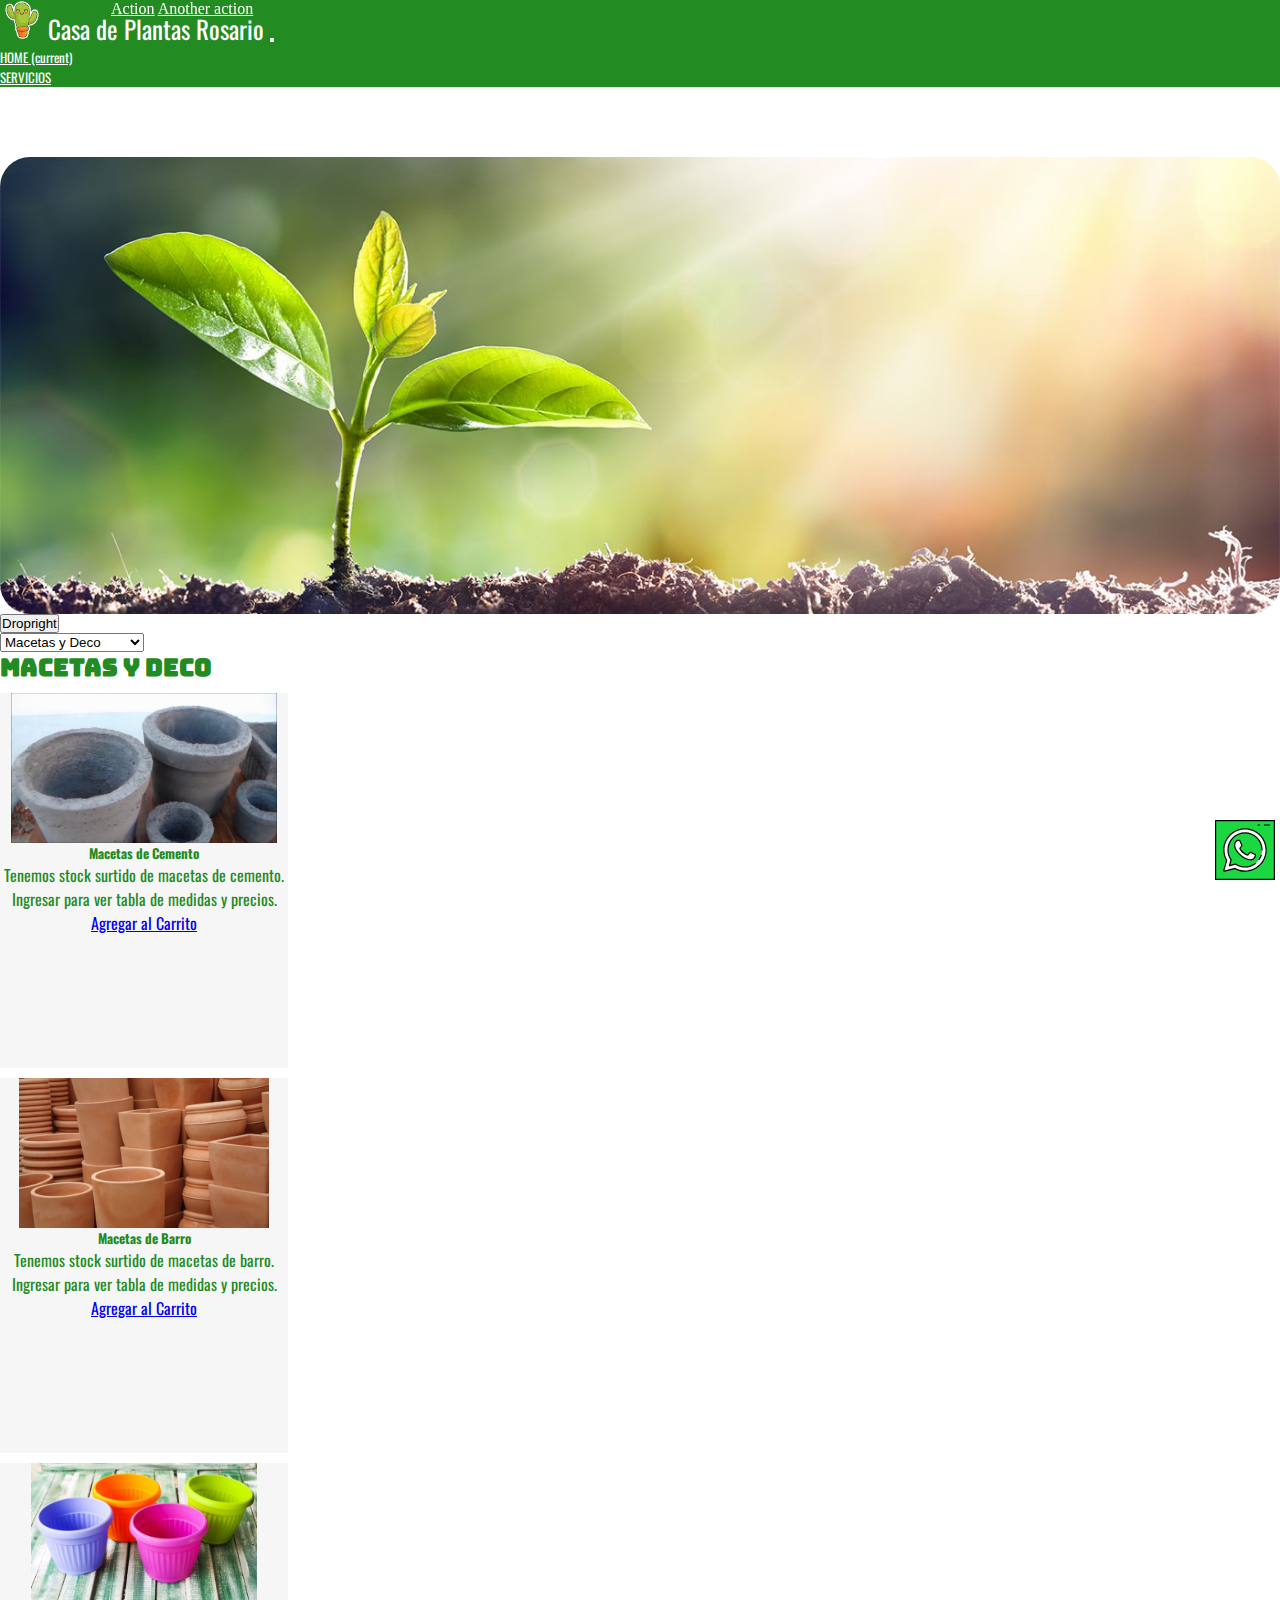
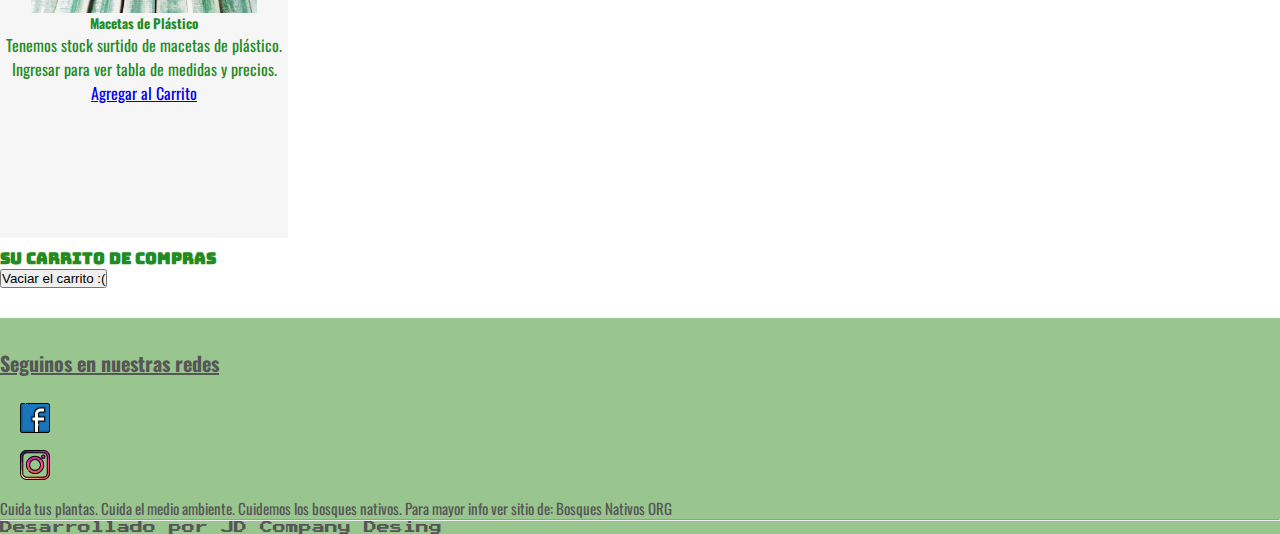
==== e-commerce.html @ 5df4495e "Add files via upload" ====
<html lang="en">



<head>
  <meta charset="UTF-8">
  <meta name="viewport" content="width=device-width, initial-scale=1.0">
  <title>E-Commerce Casa de Plantas</title>
  <!-- llamo a boostrap -->
  <link rel="stylesheet" href="https://stackpath.bootstrapcdn.com/bootstrap/4.5.0/css/bootstrap.min.css"
    integrity="sha384-9aIt2nRpC12Uk9gS9baDl411NQApFmC26EwAOH8WgZl5MYYxFfc+NcPb1dKGj7Sk" crossorigin="anonymous">
  <!-- llamo a JQuery -->
  <script src="https://ajax.googleapis.com/ajax/libs/jquery/3.5.1/jquery.min.js"></script>
  <!-- llamo a todos los productos que tengo -->
  <script defer src="infoproductos.js"></script>
  <!-- llamo a mi JavaScript -->
  <script defer src="app.js"></script>
  <!-- llamo a mis estilos de CSS-->
  <style>
    @import url('https://fonts.googleapis.com/css2?family=Oswald&display=swap');
  </style>
  <style>
    @import url('https://fonts.googleapis.com/css2?family=Bungee&display=swap');
  </style>
  <style>
    @import url('https://fonts.googleapis.com/css2?family=Press+Start+2P&display=swap');
  </style>
  <link rel="stylesheet" href="css/style.css">
  <link rel="stylesheet" href="css/estilos-adicionales.css">
  <link href="https://fonts.googleapis.com/css2?family=Oswald:wght@700&display=swap" rel="stylesheet">
  <meta name="viewport"
    content="width=device-width, minimum-scale=1.0, maximum-scale=1.0, user-scalable=no, initial-scale=1.0">
  <meta name="description"
    content="Casa de Plantas Rosario es el vivero de venta mayorista y minorista más grande Rosario y la zona">
  <meta name="keywords"
    content="vivero plantas cactus suculentas macetas jardinería herramientas-jardín plantas-interiores plantas-exteriores plantines semillas rosas ficus palmeras decoración asesoria verde ambiente">
</head>



<body>


  <!--inicio del menú-->
  <header id="home">
    <nav class="navbar fixed-top navbar-expand-lg navbar-light BackgroungNav">
      <!-- fin logo y texto en menú -->
      <a class="navbar-brand">
        <img src="imagenes/LogoBanner/cactus-sonriente-logo.png" width="40px" height="40px" alt="logo cactus sonriente"
          loading="lazy">
        Casa de Plantas Rosario
      </a>
      <!-- final logo y texto en menú -->
      <button class="navbar-toggler" type="button" data-toggle="collapse" data-target="#navbarNavDropdown"
        aria-controls="navbarNavDropdown" aria-expanded="false" aria-label="Toggle navigation">
        <span class="navbar-toggler-icon"></span>
      </button>
      <div class="collapse navbar-collapse" id="navbarNavDropdown">
        <ul class="navbar-nav">
          <li class="nav-item active">
            <a class="nav-link" href="index.html">HOME <span class="sr-only">(current)</span></a>
          </li>
          <li class="nav-item">
            <a class="nav-link" href="servicios.html">SERVICIOS</a>
          </li>

        </ul>
      </div>
    </nav>
  </header>
  <!--fin del menú-->
  <!-- .................................................................................... -->

  <!----------------------------------apertura de  banner ---------------------------------------------->

  <div class="container-fluid">
    <img src="imagenes/banners-secciones/bannerVariasSecciones..jpg" width="100%"
      alt="planta naciendo con amanecer de fondo" class="banner-secciones">
  </div>

  <!--------------------------------cierre de  banner ---------------------------------------------->

  <!--------------------------------inicio filter ---------------------------------------------->

  <div class="btn-group dropright">
    <button type="button" class="btn btn-secondary dropdown-toggle" data-toggle="dropdown" aria-haspopup="true" aria-expanded="false">
      Dropright
    </button>
    <div class="dropdown-menu" x-placement="right-start" style="position: absolute; transform: translate3d(111px, 0px, 0px); top: 0px; left: 0px; will-change: transform;">
      <a class="dropdown-item" href="#">Action</a>
      <a class="dropdown-item" href="#">Another action</a>
    </div>
  </div>




  <div class="wrapper">
    

    <div class="menu">

      <select id="name">

        <!-- no encontré la forma de hacer una categoria para que se muestren todas las familias de productos. Y el cliente pueda elegir alguna de la lista, o la opción all. -->

        <option value="macetas">Macetas y Deco</option>

        <option value="cactus">Cactus y Suculentas</option>

        <option value="interior">Plantas de Interior</option>

        <option value="exterior">Plantas de Exterior</option>

      </select>

    </div>

  </div>
  <!--------------------------------cierre filter ---------------------------------------------->


  <!-- <div class="content"> -->
    <!-- inicio content linea 129-->

    <div id="macetas" class="data">
      <!--inicio de macetas-->

      <div class="container-fluid d-flex justify-content-center pt-5 p-5 h2-secciones macetasYdeco">

        <h2>MACETAS Y DECO</h2>

      </div>

      <div class="container">
        <!--apertura de container-->

        <div class="row">
          <!--apertura de row container-->



          <div class="col-sm">
            <!--apertura de card 1-->

            <div class="card card-products" style="width: 18rem;">

              <img src="imagenes/ProductFotos/Macetas/macetas-cemento.jpg" class="card-img-top"
                alt="macetas de cemento distinto tamaños" height="150px">

              <div class="card-body">

                <h5 class="card-title macetaDeCemento">Macetas de Cemento</h5>

                <p class="card-text">Tenemos stock surtido de macetas de cemento. Ingresar para ver tabla de medidas y

                  precios.</p>

                <a href="#" id="MacetadeCemento" class="btn btn-success" onclick="escucharObjeto(this.id)"
                  data-toggle="modal" data-target="#myModal">Agregar al Carrito</a>

              </div>

            </div>

          </div>
          <!--cierre de card 1-->



          <div class="col-sm">
            <!--apertura de card 2-->



            <div class="card card-products" style="width: 18rem;">

              <img src="imagenes/ProductFotos/Macetas/macetas-barro.jpg" class="card-img-top"
                alt="macetas de barro distintos tamaños" height="150px">

              <div class="card-body">

                <h5 class="card-title">Macetas de Barro</h5>

                <p class="card-text">Tenemos stock surtido de macetas de barro. Ingresar para ver tabla de medidas y
                  precios.

                </p>

                <a href="#" id="MacetadeBarro" class="btn btn-success" onclick="escucharObjeto(this.id)"
                  data-toggle="modal" data-target="#myModal">Agregar al Carrito</a>

              </div>

            </div>

          </div>
          <!--cierre de card 2-->



          <div class="col-sm">
            <!--apertura de card 3-->



            <div class="card card-products" style="width: 18rem;">

              <img src="imagenes/ProductFotos/Macetas/macetas-plastico.jpg" class="card-img-top"
                alt="macetas plásticas distintas medidas y colores" height="150px">

              <div class="card-body">

                <h5 class="card-title">Macetas de Plástico</h5>

                <p class="card-text">Tenemos stock surtido de macetas de plástico. Ingresar para ver tabla de medidas y

                  precios.</p>

                <a href="#" id="MacetadePlastico" class="btn btn-success" onclick="escucharObjeto(this.id)"
                  data-toggle="modal" data-target="#myModal">Agregar al Carrito</a>

              </div>

            </div>

          </div>
          <!--cierre de card 3-->

        </div>
        <!--cierre de row container-->

      </div>
      <!--cierre de container-->







    </div>
    <!--cierre de macetas-->

    <div id="cactus" class="data">
      <!--inicio de cactus-->



      <div class="container-fluid">

        <div class="container-fluid d-flex justify-content-center pt-5 p-5 h2-secciones cactusYsuculentas">

          <h2>CACTUS Y SUCULENTAS</h2>

        </div>

      </div>





      <div class="container">

        <!--apertura de container-->

        <div class="row">

          <!--apertura de row container-->

          <div class="col-sm">

            <!--apertura de card 1-->

            <div class="card card-products" style="width: 18rem;">

              <img src="imagenes/ProductFotos/Cactus-Suculentas/foto-cactusInteriores-card.jpg" class="card-img-top"
                alt="pequeños cactus de inteiores en macetas deco" height="150px">

              <div class="card-body">

                <h5 class="card-title">Cactus de Interiores</h5>

                <p class="card-text">Contamos con gran variedad de esta familia de plantas, que requieren de cuidado del
                  sol

                  directo y escaso riego.</p>

                <a href="#" id="Cactusdeinteriores" class="btn btn-success" onclick="escucharObjeto(this.id)"
                  data-toggle="modal" data-target="#myModal">Agregar al Carrito</a>

              </div>

            </div>

          </div>

          <!--cierre de card 1-->

          <div class="col-sm">

            <!--apertura de card 2-->

            <div class="card card-products" style="width: 18rem;">

              <img src="imagenes/ProductFotos/Cactus-Suculentas/Cactus-exterior.jpg" class="card-img-top"
                alt="cactus en patio exterior con flor amarilla" height="150px">

              <div class="card-body">

                <h5 class="card-title">Cactus de Exteriores</h5>

                <p class="card-text">Ideales para jardínes exteriores y patios. Tenemos amplio stock de esta variedad de

                  plantas de bajo cuidado.</p>

                <a href="#" id="Cactusdeexteriores" class="btn btn-success" onclick="escucharObjeto(this.id)"
                  data-toggle="modal" data-target="#myModal">Agregar al Carrito</a>

              </div>

            </div>

          </div>

          <!--cierre de card 2-->

          <div class="col-sm">

            <!--apertura de card 3-->

            <div class="card card-products" style="width: 18rem;">

              <img src="imagenes/ProductFotos/Cactus-Suculentas/suculentas-foto.jpg" class="card-img-top"
                alt="suculentas violetas" height="150px">

              <div class="card-body">

                <h5 class="card-title">Suculentas</h5>

                <p class="card-text">Tenemos el suculentario más grande de Rosario. De interior y exterior. Variedad de
                  todo

                  tipo y colores surtidos.</p>

                <a href="#" id="Suculentas" class="btn btn-success" onclick="escucharObjeto(this.id)"
                  data-toggle="modal" data-target="#myModal">Agregar al Carrito</a>

              </div>

            </div>

          </div>

          <!--cierre de card 3-->

        </div>

        <!--cierre de row container-->

      </div>

      <!--cierre de container-->



    </div>
    <!--cierre de cactus-->

    <div id="exterior" class="data">
      <!--inicio de exterior-->

      <div class="container-fluid">

        <div class="container-fluid d-flex justify-content-center pt-5 p-5 h2-secciones plantasExteriores">

          <h2>PLANTAS DE EXTERIORES</h2>

        </div>

      </div>





      <div class="container">

        <!--apertura de container-->

        <div class="row">

          <!--apertura de row container-->

          <div class="col-sm">

            <!--apertura de card 1-->

            <div class="card card-products" style="width: 18rem;">

              <img src="imagenes/ProductFotos/Plantas-exterior/fotoPalmera.JPG" class="card-img-top"
                alt="palmeras trópicales" height="150px">

              <div class="card-body">

                <h5 class="card-title">Palmeras y Trópicales</h5>

                <p class="card-text">Somos distribuidores de Cultivos el Palmar, el mayor productor de cicadáceas en el

                  país. Contamos con el mejor precio de la zona.</p>

                <a href="#" id="PalmeraTropical" class="btn btn-success" onclick="escucharObjeto(this.id)"
                  data-toggle="modal" data-target="#myModal">Agregar al Carrito</a>

              </div>

            </div>

          </div>

          <!--cierre de card 1-->

          <div class="col-sm">

            <!--apertura de card 2-->

            <div class="card card-products" style="width: 18rem;">

              <img src="imagenes/ProductFotos/Plantas-exterior/LenguaDeSuegra-Foto.jpg" class="card-img-top"
                alt="patio externo con lenguas de suegra coloridas" height="150px">

              <div class="card-body">

                <h5 class="card-title">Lengua de Suegra</h5>

                <p class="card-text">Ideales para jardínes exteriores y patios. Tenemos amplio stock de esta variedad de

                  plantas de bajo mantenimiento diario y cuidado del sol.</p>

                <a href="#" id="LenguadeSuegra" class="btn btn-success" onclick="escucharObjeto(this.id)"
                  data-toggle="modal" data-target="#myModal">Agregar al Carrito</a>

              </div>

            </div>

          </div>

          <!--cierre de card 2-->

          <div class="col-sm">

            <!--apertura de card 3-->

            <div class="card card-products" style="width: 18rem;">

              <img src="imagenes/ProductFotos/Plantas-exterior/pensamiento-amarillo.jpg" class="card-img-top"
                alt="flor pétalos amarillos y violeta" height="150px">

              <div class="card-body">

                <h5 class="card-title">Pensamientos Amarillo</h5>

                <p class="card-text">Plantas de exterior que se destacan por su hermoso colorido. Ideal para jardínes

                  florales. Tienen un hermoso perfume en primavera.</p>

                <a href="#" id="PensamientoAmarillo" class="btn btn-success" onclick="escucharObjeto(this.id)"
                  data-toggle="modal" data-target="#myModal">Agregar al Carrito</a>

              </div>

            </div>

          </div>

          <!--cierre de card 3-->

        </div>

        <!--cierre de row container-->

      </div>

      <!--cierre de container-->





    </div>
    <!--cierre de exterior-->

    <div id="interior" class="data">
      <!--inicio de interior-->

      <div class="container-fluid">

        <div class="container-fluid d-flex justify-content-center pt-5 p-5 h2-secciones plantasInteriores">

          <h2>PLANTAS DE INTERIORES</h2>

        </div>

      </div>



      <div class="container">
        <!--apertura de container-->



        <div class="row">
          <!--apertura de row container-->



          <div class="col-sm">
            <!--apertura de card 1-->



            <div class="card card-products" style="width: 18rem;">

              <img src="imagenes/ProductFotos/Plantas-interior/bonsai-enano.jpg" class="card-img-top"
                alt="bonsai enano fondo negro" height="150px">

              <div class="card-body">

                <h5 class="card-title">Bonsais Enanos</h5>

                <p class="card-text">Importamos de forma directa estas plantas milenarias desde China. Contamos con el
                  mejor

                  precio de la zona.</p>

                <a href="#" id="BonsaiEnano" class="btn btn-success" onclick="escucharObjeto(this.id)"
                  data-toggle="modal" data-target="#myModal">Agregar al Carrito</a>

              </div>

            </div>

          </div>
          <!--cierre de card 1-->



          <div class="col-sm">
            <!--apertura de card 2-->



            <div class="card card-products" style="width: 18rem;">

              <img src="imagenes/ProductFotos/Plantas-interior/lirio-enano.jpg" class="card-img-top"
                alt="flores rosas lirio enano" height="150px">

              <div class="card-body">

                <h5 class="card-title">Lirio Enano</h5>

                <p class="card-text">Plantas que requieren de mucho cuidado de luz y agua. Son ideales para oficinas o

                  estudios. Otorgan color y alegría.</p>

                <a href="#" id="LirioEnano" class="btn btn-success" onclick="escucharObjeto(this.id)"
                  data-toggle="modal" data-target="#myModal">Agregar al Carrito</a>

              </div>

            </div>

          </div>
          <!--cierre de card 2-->



          <div class="col-sm">
            <!--apertura de card 3-->
            <div class="card card-products" style="width: 18rem;">

              <img src="imagenes/ProductFotos/Plantas-interior/coleo-foto.jpg" class="card-img-top"
                alt="foto coleo hojas bordó y amarillas" height="150px">

              <div class="card-body">

                <h5 class="card-title">Coleo</h5>

                <p class="card-text">Plantas de origén tropical usadas para la decoración de hogares, por el hermoso
                  color

                  de sus hojas.</p>

                <a href="#" id="Coleo" class="btn btn-success" onclick="escucharObjeto(this.id)" data-toggle="modal"
                  data-target="#myModal">Agregar al Carrito</a>

              </div>

            </div>

          </div>
          <!--cierre de card 3-->



        </div>
        <!--cierre de row container-->
      </div>
      <!--cierre de container-->
    </div>
    <!--cierre de interior-->





     <!-- apertura Carrito de Plantas-->
  <div class="container-fluid d-flex justify-content-center pt-5 p-5 h2-secciones">
    <h4>Su Carrito de Compras</h4>
  </div>
  


  <div class="container">
    <div class="list-group-item list-group-item-action list-group-item-success row table-responsive" id="carrito"></div>
   
  </div>

  

  <div id="totalCarrito" class="container-fluid d-flex justify-content-center pt-5 p-5 h2-secciones"></div>

  <div class="container-fluid d-flex justify-content-center pt-5 p-5">
  <button id="eliminar" class="btn btn-success" onclick="eliminarCarritoCompleto()">Vaciar el carrito :(</button>
</div>
  <!-- cierre Carrito de Plantas-->



  <!-- .................................................................................... -->
<!--INICIO DE FOOTER-->
<footer class="footer-style">

  <!--uso de logo, para dirigir al whatsapp web de contacto del vivero-->
  <div class="logo-whatsapp">
    <a target="blank" href="https://web.whatsapp.com/"><img src="imagenes/fotoLinkSocialMedia/whatsapp-svgrepo-com.svg"
        alt="link logo whatsappWeb color verde" width="60px" height="60px"></a>
  </div>

  <div>
    <!--contenedor texto seguinos en redes y botones de redes sociales-->
    <div class="container-fluid d-flex justify-content-center">
      <h6>Seguinos en nuestras redes</h6>
    </div>
    <!-- .... inicio botones de redes sociales en footer ...... -->

    <div class="container-fluid d-flex justify-content-center agrandar">
      <!--  inicio div para botones redes sociales-->

      <div class="logomedia-facebook">
        <!--foto link para direccionar al facebook del vivero-->
        <a target="blank" href="https://www.facebook.com/"><img
            src="imagenes/fotoLinkSocialMedia/facebook-svgrepo-com.svg"
            alt="link logo facebook acceso a redes del vivero" width="30px" height="30px">
        </a>
      </div> <!-- cierre foto link para direccionar al facebook del vivero-->


      <div class="logomedia-instagram">
        <!--foto link para direccionar al instagram del vivero-->
        <a target="blank" href="https://www.instagram.com/?hl=es-la"><img
            src="imagenes/fotoLinkSocialMedia/instagram-svgrepo-com.svg"
            alt="link logo instagram acceso a redes del vivero" width="30px" height="30px"> </a>
      </div> <!-- cierre foto link para direccionar al instagram del vivero-->

    </div> <!--  fin div para botones redes sociales-->
    <!-- .....fin botones de redes sociales.................. -->
  </div>
  <!--contenedor texto seguinos en redes y botones de redes sociales-->

  <div class="container-fluid d-flex justify-content-center">
    <p>Cuida tus plantas. Cuida el medio ambiente. Cuidemos los bosques nativos. Para mayor info ver sitio de: <a
        target="blank"
        href="https://www.bosques.org.ar/?gclid=Cj0KCQjwtsv7BRCmARIsANu-CQf14ONk6OMM9fe1T-_qyNLV7RPDydQoaVEvFLy5vRBNkvUSeXnLLbwaAsHREALw_wcB">Bosques
        Nativos ORG</a></p>
  </div>
  <hr>
  <div class="container-fluid d-flex justify-content-center JD-style">
    <P>Desarrollado por JD Company Desing</P>
  </div>

</footer>
<!--Fin de Footer-->
<!-- .................................................................................... -->


</body>

</html>
---- css/style.css ----
@charset "UTF-8";
.BackgroungNav {
  background-color: #228b22;
}

.navbar .navbar-brand {
  font-size: 25px;
  color: #ffffff !important;
  font-family: "Oswald", sans-serif;
  padding-bottom: 5px;
  padding-left: 2px;
}

.nav-item .nav-link {
  font-size: 13px;
  font-family: "Oswald", sans-serif;
  color: #ffffff !important;
}

.botonesDesplegables {
  background-color: #228b22 !important;
  font-family: "Oswald", sans-serif;
}

.a-botonesDesplegables {
  color: #172f13;
}

.styles-edit-banner-jumbotron {
  background-color: #fdfdfd !important;
  color: #228b22 !important;
  font-family: "Bungee", cursive;
}

.styles-edit-banner-jumbotron h1 {
  padding-top: 20px;
}

.styles-edit-banner-jumbotron p {
  font-size: 14px;
  padding-left: 5px;
  padding-top: 20px;
}

.foto-banner {
  margin-top: 24px;
  border-radius: 40px;
}

.h4-page-principal {
  color: #228b22;
  font-family: "Bungee", cursive;
  font-weight: bolder;
  font-size: 60px;
  text-decoration: overline;
  padding-bottom: 40px;
  padding-top: 70px;
}

.nosotros-style {
  font-family: "Oswald", sans-serif;
  color: #228b22;
}

.servicios-homepage {
  font-family: "Oswald", sans-serif;
  color: #228b22;
  border-color: #228b22 !important;
  text-align: center;
}

.servicios-homepage .card-title {
  text-decoration: underline;
  padding-top: 20px;
  font-size: 25px;
}

.servicios-homepage .card-text {
  padding-top: 30px;
}

.servicios-homepage a {
  margin-top: 60px;
}

.contacto-styles {
  font-family: "Oswald", sans-serif;
  color: #228b22;
}

.contacto-styles .info-fcontainer {
  border-right: 2px double #228b22;
  height: 80px;
  margin-bottom: 40px;
}

.footer-style {
  background-color: #99c58f;
  color: #565656;
  font-family: "Oswald", sans-serif;
  font-size: 15px;
  margin-top: 30px;
  padding-top: 30px;
}

.footer-style a {
  text-decoration: none !important;
  color: #565656;
}

.footer-style h6 {
  text-decoration: underline;
  font-size: 20px;
  padding-bottom: 20px;
}

.logo-whatsapp {
  position: fixed;
  bottom: 20px;
  right: 0%;
  margin-right: 5px;
}

.logomedia-facebook,
.logomedia-instagram {
  padding-left: 20px;
  margin-top: 5px;
  margin-bottom: 17px;
}

.JD-style {
  font-family: "Press Start 2P", cursive;
  font-size: small;
}

.banner-secciones {
  margin-top: 70px;
  border-radius: 30px;
}

.h2-secciones {
  color: #228b22;
  font-family: "Bungee", cursive;
  align-items: center;
}

.card-products {
  color: #228b22;
  font-family: "Oswald", sans-serif;
  background-color: #f6f6f6 !important;
  border-color: #228b22 !important;
  border-width: 2px !important;
  text-align: center;
  margin-top: 10px;
  margin-bottom: 10px;
  height: 375px;
}

.modal-header .modal-title {
  color: #228b22;
  font-family: "Bungee", cursive;
}

.modal-body {
  color: #565656;
  font-family: "Oswald", sans-serif;
}

.h4Servicios {
  font-family: "Bungee", cursive;
  color: #228b22;
  text-decoration: overline;
  text-align: center;
  margin-top: 40px;
}

.texto-servicios {
  font-family: "Oswald", sans-serif;
  color: #228b22;
  text-align: justify;
  display: flex;
  justify-content: center;
  align-content: center;
  margin-left: 30px;
}

form .form-group {
  font-family: "Oswald", sans-serif;
  color: #228b22;
  font-size: 18px;
}

form {
  margin-left: 30px;
  align-content: center;
}

.boton-enviar-servicio {
  margin-left: 17px;
}

/* cambio de cursor */
body {
  cursor: url("https://image.jimcdn.com/app/cms/image/transf/none/path/s224fc11c65cbc592/image/ib047566a915f340f/version/1362614531/image.gif"), default;
}

/* ------------------------------------------------------------------------------------------------ */
/* media queries para ajustar texto sección serv para eventos */
@media (max-width: 768px) {
  .banner-secciones {
    margin-top: 85px;
  }

  /* ajuste de margin del banner para las secciones */
  .foto-banner {
    margin-top: 50px;
  }

  /* ajuste de margin del banner ppal */
  .h4Servicios {
    text-decoration: none;
  }

  /* quita la decoración del texto para los h4 */
  .carrusel-photo {
    height: 300px;
  }

  /* reduce el tamaño de las fotos del carrusel */
  p {
    font-size: smaller;
  }

  /* reduce el tamaño de todos los textos P en toda la página */
  .card-products {
    margin-left: 25px;
  }

  /* ajuste de margen para las cards de productos */
  .texto-servicios {
    margin-left: 10px;
  }

  /* ajuste de margen para texto en página servicios */
  form {
    margin-left: 7px;
  }

  /* ajuste de margen para cuadro de formulario */
  .JD-style {
    font-size: 11px;
  }

  /* ajuste de tamaño letra para footer */
  h2 {
    font-size: medium;
  }
}

/*# sourceMappingURL=style.css.map */
---- css/estilos-adicionales.css ----
* {
  margin: 0;
  padding: 0;
  box-sizing: border-box;
  }


/* Inicio - afecta al sub menú desplegable dentro del menu, para ver categoria de productos. */

.dropdown-item:hover {
  background-color: #ffffff !important;
  color: #228b22 !important;
}

.dropdown-item {
  color: #ffffff !important;
}

/* Cierre - afecta al sub menú desplegable dentro del menu, para ver categoria de productos. */

/* --------------------------------------------------------------------------------------------- */

/* Animaciones en página ppal - home*/

/* efecto imagen circular en sección nosotros*/
.circular img {
  transition: 1s ease;
}

.circular img:hover {
  border-radius: 50%;
  transition: 3s ease;
}


/* efecto para imágenes de redes sociales*/

.agrandar img {
  transition: 1s ease;
}

.agrandar img:hover {
  -webkit-transform: scale(1.7);
  -ms-transform: scale(1.7);
  transform: scale(1.7);
  transition: 1s ease;
}


/* efecto para imágenes de productos*/
/* el mismo queda solo para pantallas grandes, decidí que para pantallas pequeñas, solo se vean las imágenes sin efectos. */

@media (min-width:768px) {

.escala-grises img {
  opacity: 0.5;
  transition: 1s ease;
}

.escala-grises img:hover {
  opacity: 1;
  transition: 1s ease;
}

}


.table-responsive {
  background-color: #ffffff;
  
}
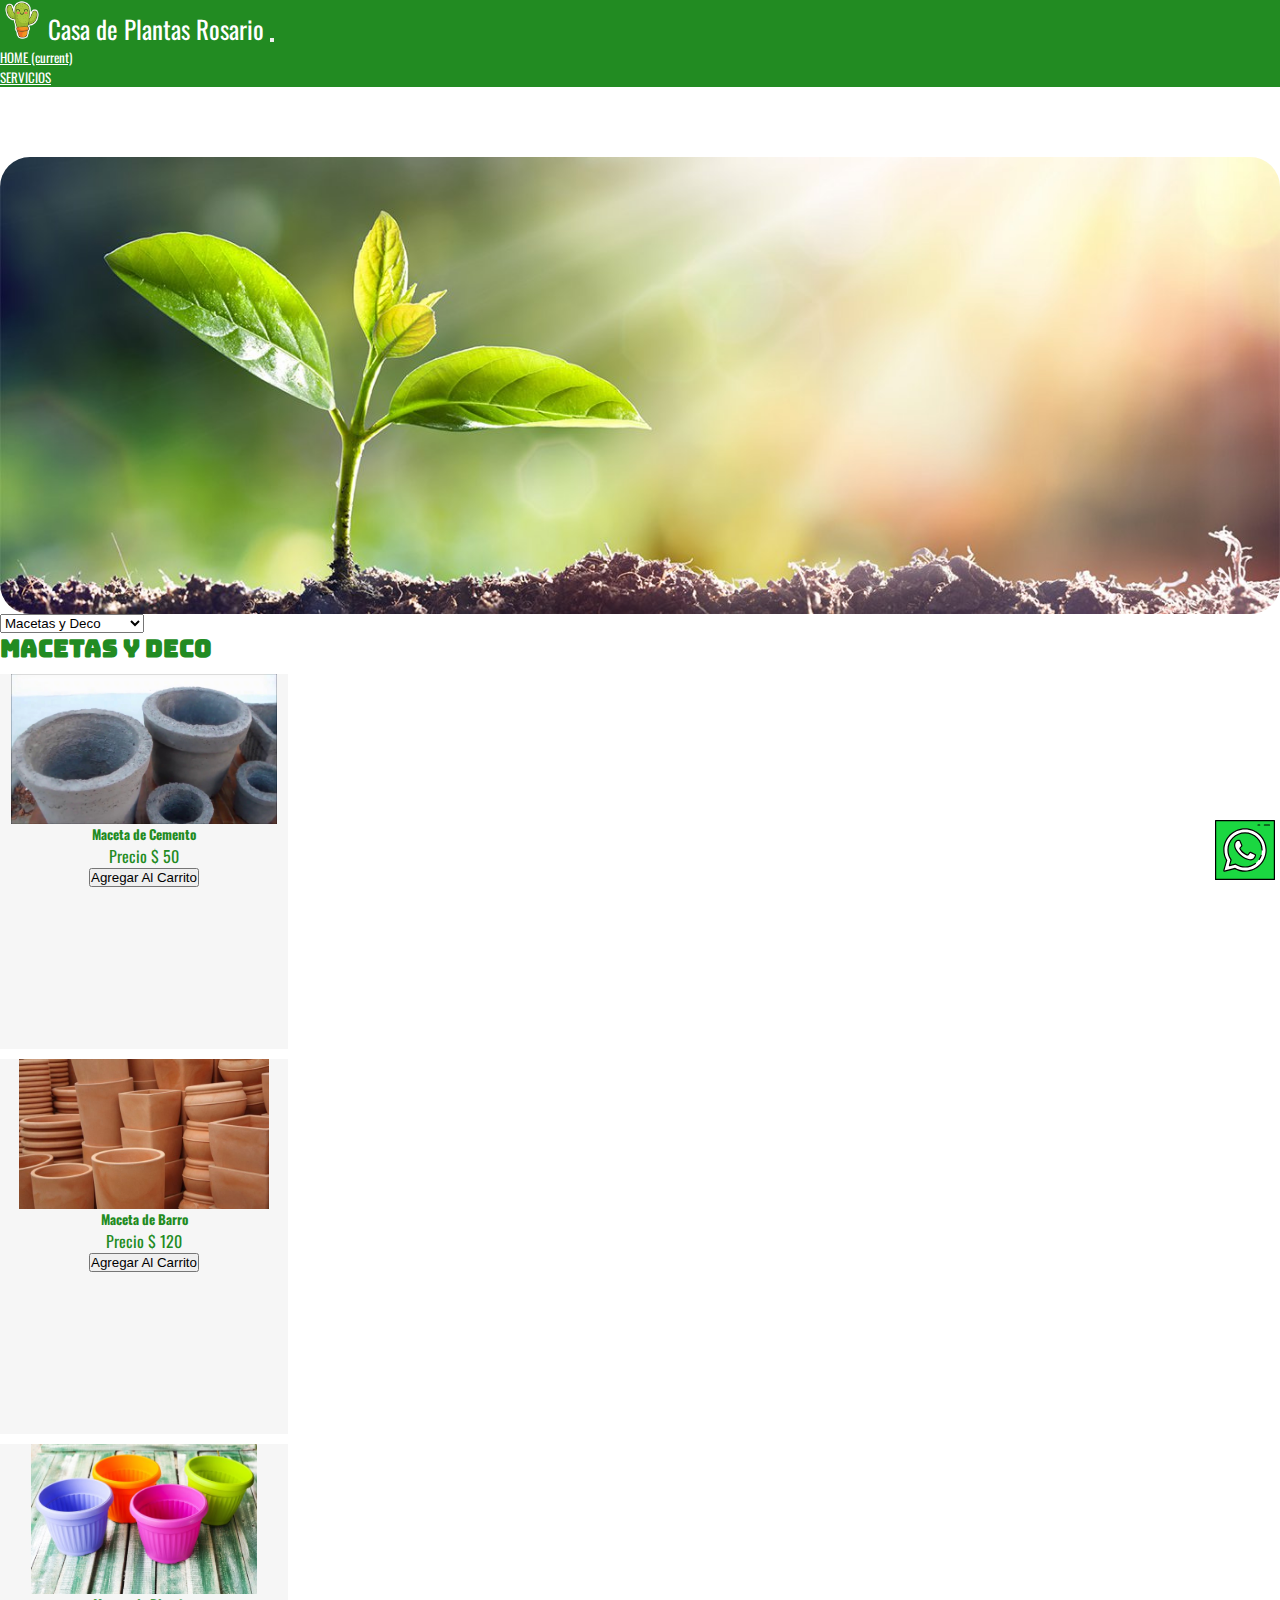
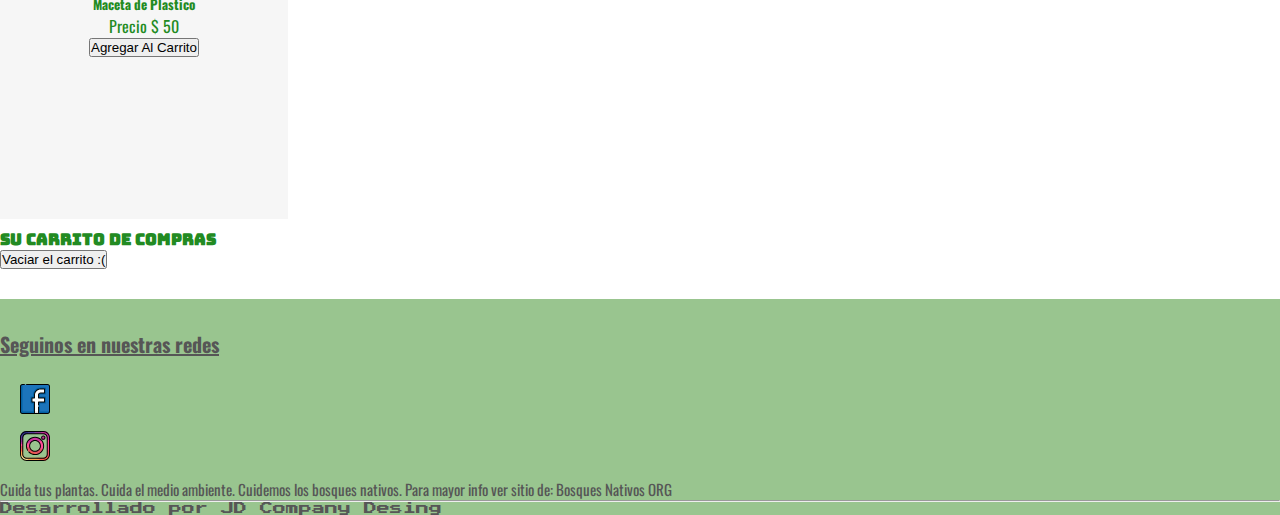
==== commit 2c56bdc4: "Add files via upload" ====
--- a/e-commerce.html
+++ b/e-commerce.html
@@ -1,7 +1,4 @@
 <html lang="en">
-
-
-
 <head>
   <meta charset="UTF-8">
   <meta name="viewport" content="width=device-width, initial-scale=1.0">
@@ -72,594 +69,131 @@
   <!-- .................................................................................... -->
 
   <!----------------------------------apertura de  banner ---------------------------------------------->
-
   <div class="container-fluid">
     <img src="imagenes/banners-secciones/bannerVariasSecciones..jpg" width="100%"
       alt="planta naciendo con amanecer de fondo" class="banner-secciones">
   </div>
-
   <!--------------------------------cierre de  banner ---------------------------------------------->
 
   <!--------------------------------inicio filter ---------------------------------------------->
-
-  <div class="btn-group dropright">
-    <button type="button" class="btn btn-secondary dropdown-toggle" data-toggle="dropdown" aria-haspopup="true" aria-expanded="false">
-      Dropright
-    </button>
-    <div class="dropdown-menu" x-placement="right-start" style="position: absolute; transform: translate3d(111px, 0px, 0px); top: 0px; left: 0px; will-change: transform;">
-      <a class="dropdown-item" href="#">Action</a>
-      <a class="dropdown-item" href="#">Another action</a>
-    </div>
-  </div>
-
-
-
-
+  
   <div class="wrapper">
-    
-
     <div class="menu">
-
       <select id="name">
-
         <!-- no encontré la forma de hacer una categoria para que se muestren todas las familias de productos. Y el cliente pueda elegir alguna de la lista, o la opción all. -->
-
         <option value="macetas">Macetas y Deco</option>
-
         <option value="cactus">Cactus y Suculentas</option>
-
         <option value="interior">Plantas de Interior</option>
-
         <option value="exterior">Plantas de Exterior</option>
-
       </select>
-
-    </div>
-
+    </div>
   </div>
   <!--------------------------------cierre filter ---------------------------------------------->
 
-
-  <!-- <div class="content"> -->
-    <!-- inicio content linea 129-->
-
+ <!--------------------------------inicio macetas y deco ----------------------------------------------> 
     <div id="macetas" class="data">
       <!--inicio de macetas-->
 
       <div class="container-fluid d-flex justify-content-center pt-5 p-5 h2-secciones macetasYdeco">
-
         <h2>MACETAS Y DECO</h2>
-
-      </div>
-
-      <div class="container">
-        <!--apertura de container-->
-
-        <div class="row">
-          <!--apertura de row container-->
-
-
-
-          <div class="col-sm">
-            <!--apertura de card 1-->
-
-            <div class="card card-products" style="width: 18rem;">
-
-              <img src="imagenes/ProductFotos/Macetas/macetas-cemento.jpg" class="card-img-top"
-                alt="macetas de cemento distinto tamaños" height="150px">
-
-              <div class="card-body">
-
-                <h5 class="card-title macetaDeCemento">Macetas de Cemento</h5>
-
-                <p class="card-text">Tenemos stock surtido de macetas de cemento. Ingresar para ver tabla de medidas y
-
-                  precios.</p>
-
-                <a href="#" id="MacetadeCemento" class="btn btn-success" onclick="escucharObjeto(this.id)"
-                  data-toggle="modal" data-target="#myModal">Agregar al Carrito</a>
-
-              </div>
-
-            </div>
-
-          </div>
-          <!--cierre de card 1-->
-
-
-
-          <div class="col-sm">
-            <!--apertura de card 2-->
-
-
-
-            <div class="card card-products" style="width: 18rem;">
-
-              <img src="imagenes/ProductFotos/Macetas/macetas-barro.jpg" class="card-img-top"
-                alt="macetas de barro distintos tamaños" height="150px">
-
-              <div class="card-body">
-
-                <h5 class="card-title">Macetas de Barro</h5>
-
-                <p class="card-text">Tenemos stock surtido de macetas de barro. Ingresar para ver tabla de medidas y
-                  precios.
-
-                </p>
-
-                <a href="#" id="MacetadeBarro" class="btn btn-success" onclick="escucharObjeto(this.id)"
-                  data-toggle="modal" data-target="#myModal">Agregar al Carrito</a>
-
-              </div>
-
-            </div>
-
-          </div>
-          <!--cierre de card 2-->
-
-
-
-          <div class="col-sm">
-            <!--apertura de card 3-->
-
-
-
-            <div class="card card-products" style="width: 18rem;">
-
-              <img src="imagenes/ProductFotos/Macetas/macetas-plastico.jpg" class="card-img-top"
-                alt="macetas plásticas distintas medidas y colores" height="150px">
-
-              <div class="card-body">
-
-                <h5 class="card-title">Macetas de Plástico</h5>
-
-                <p class="card-text">Tenemos stock surtido de macetas de plástico. Ingresar para ver tabla de medidas y
-
-                  precios.</p>
-
-                <a href="#" id="MacetadePlastico" class="btn btn-success" onclick="escucharObjeto(this.id)"
-                  data-toggle="modal" data-target="#myModal">Agregar al Carrito</a>
-
-              </div>
-
-            </div>
-
-          </div>
-          <!--cierre de card 3-->
-
-        </div>
-        <!--cierre de row container-->
-
-      </div>
-      <!--cierre de container-->
-
-
-
-
-
-
-
-    </div>
-    <!--cierre de macetas-->
-
+      </div> <!--cierre de h2-->
+      <div class="container">
+        <!--apertura de container-->
+          <!--apertura de row container-->
+          <div class="row" id="maceta">
+       </div>
+        <!--cierre de row container-->
+      </div>
+      <!--cierre de container-->
+    </div> <!--cierre de macetas-->
+    <!--------------------------------cierre macetas y deco ---------------------------------------------->     
+    <!--------------------------------inicio Cactus y Suculentas ----------------------------------------------> 
     <div id="cactus" class="data">
       <!--inicio de cactus-->
-
-
-
       <div class="container-fluid">
-
         <div class="container-fluid d-flex justify-content-center pt-5 p-5 h2-secciones cactusYsuculentas">
-
           <h2>CACTUS Y SUCULENTAS</h2>
-
-        </div>
-
-      </div>
-
-
-
-
-
-      <div class="container">
-
-        <!--apertura de container-->
-
-        <div class="row">
-
-          <!--apertura de row container-->
-
-          <div class="col-sm">
-
-            <!--apertura de card 1-->
-
-            <div class="card card-products" style="width: 18rem;">
-
-              <img src="imagenes/ProductFotos/Cactus-Suculentas/foto-cactusInteriores-card.jpg" class="card-img-top"
-                alt="pequeños cactus de inteiores en macetas deco" height="150px">
-
-              <div class="card-body">
-
-                <h5 class="card-title">Cactus de Interiores</h5>
-
-                <p class="card-text">Contamos con gran variedad de esta familia de plantas, que requieren de cuidado del
-                  sol
-
-                  directo y escaso riego.</p>
-
-                <a href="#" id="Cactusdeinteriores" class="btn btn-success" onclick="escucharObjeto(this.id)"
-                  data-toggle="modal" data-target="#myModal">Agregar al Carrito</a>
-
-              </div>
-
-            </div>
-
-          </div>
-
-          <!--cierre de card 1-->
-
-          <div class="col-sm">
-
-            <!--apertura de card 2-->
-
-            <div class="card card-products" style="width: 18rem;">
-
-              <img src="imagenes/ProductFotos/Cactus-Suculentas/Cactus-exterior.jpg" class="card-img-top"
-                alt="cactus en patio exterior con flor amarilla" height="150px">
-
-              <div class="card-body">
-
-                <h5 class="card-title">Cactus de Exteriores</h5>
-
-                <p class="card-text">Ideales para jardínes exteriores y patios. Tenemos amplio stock de esta variedad de
-
-                  plantas de bajo cuidado.</p>
-
-                <a href="#" id="Cactusdeexteriores" class="btn btn-success" onclick="escucharObjeto(this.id)"
-                  data-toggle="modal" data-target="#myModal">Agregar al Carrito</a>
-
-              </div>
-
-            </div>
-
-          </div>
-
-          <!--cierre de card 2-->
-
-          <div class="col-sm">
-
-            <!--apertura de card 3-->
-
-            <div class="card card-products" style="width: 18rem;">
-
-              <img src="imagenes/ProductFotos/Cactus-Suculentas/suculentas-foto.jpg" class="card-img-top"
-                alt="suculentas violetas" height="150px">
-
-              <div class="card-body">
-
-                <h5 class="card-title">Suculentas</h5>
-
-                <p class="card-text">Tenemos el suculentario más grande de Rosario. De interior y exterior. Variedad de
-                  todo
-
-                  tipo y colores surtidos.</p>
-
-                <a href="#" id="Suculentas" class="btn btn-success" onclick="escucharObjeto(this.id)"
-                  data-toggle="modal" data-target="#myModal">Agregar al Carrito</a>
-
-              </div>
-
-            </div>
-
-          </div>
-
-          <!--cierre de card 3-->
-
-        </div>
-
-        <!--cierre de row container-->
-
-      </div>
-
-      <!--cierre de container-->
-
-
-
+        </div>
+      </div>
+      <div class="container">
+        <!--apertura de container-->
+        <div class="row" id="cactuss">
+          <!--apertura de row container-->
+        </div>
+        <!--cierre de row container-->
+      </div>
+      <!--cierre de container-->
     </div>
     <!--cierre de cactus-->
-
+    <!--------------------------------cierre cactus y suculentas ----------------------------------------------> 
+    <!--------------------------------inicio plantas de exterior ----------------------------------------------> 
     <div id="exterior" class="data">
       <!--inicio de exterior-->
-
       <div class="container-fluid">
-
         <div class="container-fluid d-flex justify-content-center pt-5 p-5 h2-secciones plantasExteriores">
-
           <h2>PLANTAS DE EXTERIORES</h2>
-
-        </div>
-
-      </div>
-
-
-
-
-
-      <div class="container">
-
-        <!--apertura de container-->
-
-        <div class="row">
-
-          <!--apertura de row container-->
-
-          <div class="col-sm">
-
-            <!--apertura de card 1-->
-
-            <div class="card card-products" style="width: 18rem;">
-
-              <img src="imagenes/ProductFotos/Plantas-exterior/fotoPalmera.JPG" class="card-img-top"
-                alt="palmeras trópicales" height="150px">
-
-              <div class="card-body">
-
-                <h5 class="card-title">Palmeras y Trópicales</h5>
-
-                <p class="card-text">Somos distribuidores de Cultivos el Palmar, el mayor productor de cicadáceas en el
-
-                  país. Contamos con el mejor precio de la zona.</p>
-
-                <a href="#" id="PalmeraTropical" class="btn btn-success" onclick="escucharObjeto(this.id)"
-                  data-toggle="modal" data-target="#myModal">Agregar al Carrito</a>
-
-              </div>
-
-            </div>
-
-          </div>
-
-          <!--cierre de card 1-->
-
-          <div class="col-sm">
-
-            <!--apertura de card 2-->
-
-            <div class="card card-products" style="width: 18rem;">
-
-              <img src="imagenes/ProductFotos/Plantas-exterior/LenguaDeSuegra-Foto.jpg" class="card-img-top"
-                alt="patio externo con lenguas de suegra coloridas" height="150px">
-
-              <div class="card-body">
-
-                <h5 class="card-title">Lengua de Suegra</h5>
-
-                <p class="card-text">Ideales para jardínes exteriores y patios. Tenemos amplio stock de esta variedad de
-
-                  plantas de bajo mantenimiento diario y cuidado del sol.</p>
-
-                <a href="#" id="LenguadeSuegra" class="btn btn-success" onclick="escucharObjeto(this.id)"
-                  data-toggle="modal" data-target="#myModal">Agregar al Carrito</a>
-
-              </div>
-
-            </div>
-
-          </div>
-
-          <!--cierre de card 2-->
-
-          <div class="col-sm">
-
-            <!--apertura de card 3-->
-
-            <div class="card card-products" style="width: 18rem;">
-
-              <img src="imagenes/ProductFotos/Plantas-exterior/pensamiento-amarillo.jpg" class="card-img-top"
-                alt="flor pétalos amarillos y violeta" height="150px">
-
-              <div class="card-body">
-
-                <h5 class="card-title">Pensamientos Amarillo</h5>
-
-                <p class="card-text">Plantas de exterior que se destacan por su hermoso colorido. Ideal para jardínes
-
-                  florales. Tienen un hermoso perfume en primavera.</p>
-
-                <a href="#" id="PensamientoAmarillo" class="btn btn-success" onclick="escucharObjeto(this.id)"
-                  data-toggle="modal" data-target="#myModal">Agregar al Carrito</a>
-
-              </div>
-
-            </div>
-
-          </div>
-
-          <!--cierre de card 3-->
-
-        </div>
-
-        <!--cierre de row container-->
-
-      </div>
-
-      <!--cierre de container-->
-
-
-
-
-
+        </div>
+      </div>
+      <div class="container">
+        <!--apertura de container-->
+        <div class="row" id="exteriores">
+          <!--apertura de row container-->
+        </div>
+        <!--cierre de row container-->
+      </div>
+      <!--cierre de container-->
     </div>
     <!--cierre de exterior-->
-
+    <!--------------------------------cierre plantas de exterior ----------------------------------------------> 
+    <!--------------------------------inicio plantas de interior ----------------------------------------------> 
     <div id="interior" class="data">
       <!--inicio de interior-->
-
       <div class="container-fluid">
-
         <div class="container-fluid d-flex justify-content-center pt-5 p-5 h2-secciones plantasInteriores">
-
           <h2>PLANTAS DE INTERIORES</h2>
-
-        </div>
-
-      </div>
-
-
-
-      <div class="container">
-        <!--apertura de container-->
-
-
-
-        <div class="row">
-          <!--apertura de row container-->
-
-
-
-          <div class="col-sm">
-            <!--apertura de card 1-->
-
-
-
-            <div class="card card-products" style="width: 18rem;">
-
-              <img src="imagenes/ProductFotos/Plantas-interior/bonsai-enano.jpg" class="card-img-top"
-                alt="bonsai enano fondo negro" height="150px">
-
-              <div class="card-body">
-
-                <h5 class="card-title">Bonsais Enanos</h5>
-
-                <p class="card-text">Importamos de forma directa estas plantas milenarias desde China. Contamos con el
-                  mejor
-
-                  precio de la zona.</p>
-
-                <a href="#" id="BonsaiEnano" class="btn btn-success" onclick="escucharObjeto(this.id)"
-                  data-toggle="modal" data-target="#myModal">Agregar al Carrito</a>
-
-              </div>
-
-            </div>
-
-          </div>
-          <!--cierre de card 1-->
-
-
-
-          <div class="col-sm">
-            <!--apertura de card 2-->
-
-
-
-            <div class="card card-products" style="width: 18rem;">
-
-              <img src="imagenes/ProductFotos/Plantas-interior/lirio-enano.jpg" class="card-img-top"
-                alt="flores rosas lirio enano" height="150px">
-
-              <div class="card-body">
-
-                <h5 class="card-title">Lirio Enano</h5>
-
-                <p class="card-text">Plantas que requieren de mucho cuidado de luz y agua. Son ideales para oficinas o
-
-                  estudios. Otorgan color y alegría.</p>
-
-                <a href="#" id="LirioEnano" class="btn btn-success" onclick="escucharObjeto(this.id)"
-                  data-toggle="modal" data-target="#myModal">Agregar al Carrito</a>
-
-              </div>
-
-            </div>
-
-          </div>
-          <!--cierre de card 2-->
-
-
-
-          <div class="col-sm">
-            <!--apertura de card 3-->
-            <div class="card card-products" style="width: 18rem;">
-
-              <img src="imagenes/ProductFotos/Plantas-interior/coleo-foto.jpg" class="card-img-top"
-                alt="foto coleo hojas bordó y amarillas" height="150px">
-
-              <div class="card-body">
-
-                <h5 class="card-title">Coleo</h5>
-
-                <p class="card-text">Plantas de origén tropical usadas para la decoración de hogares, por el hermoso
-                  color
-
-                  de sus hojas.</p>
-
-                <a href="#" id="Coleo" class="btn btn-success" onclick="escucharObjeto(this.id)" data-toggle="modal"
-                  data-target="#myModal">Agregar al Carrito</a>
-
-              </div>
-
-            </div>
-
-          </div>
-          <!--cierre de card 3-->
-
-
-
+        </div>
+      </div>
+      <div class="container">
+        <!--apertura de container-->
+        <div class="row" id= "interiores">
+          <!--apertura de row container-->
         </div>
         <!--cierre de row container-->
       </div>
       <!--cierre de container-->
     </div>
     <!--cierre de interior-->
-
-
-
-
-
+    <!--------------------------------cierre plantas de interior ----------------------------------------------> 
+    <!--------------------------------inicio carrito de compras ----------------------------------------------> 
      <!-- apertura Carrito de Plantas-->
   <div class="container-fluid d-flex justify-content-center pt-5 p-5 h2-secciones">
     <h4>Su Carrito de Compras</h4>
   </div>
-  
-
-
   <div class="container">
-    <div class="list-group-item list-group-item-action list-group-item-success row table-responsive" id="carrito"></div>
-   
-  </div>
-
-  
-
+    <div class="list-group-item list-group-item-action list-group-item-success row table-responsive" id="carrito"></div> 
+  </div>
   <div id="totalCarrito" class="container-fluid d-flex justify-content-center pt-5 p-5 h2-secciones"></div>
-
   <div class="container-fluid d-flex justify-content-center pt-5 p-5">
   <button id="eliminar" class="btn btn-success" onclick="eliminarCarritoCompleto()">Vaciar el carrito :(</button>
 </div>
   <!-- cierre Carrito de Plantas-->
-
-
-
+   <!--------------------------------cierre carrito de compras ----------------------------------------------> 
   <!-- .................................................................................... -->
 <!--INICIO DE FOOTER-->
 <footer class="footer-style">
-
   <!--uso de logo, para dirigir al whatsapp web de contacto del vivero-->
   <div class="logo-whatsapp">
     <a target="blank" href="https://web.whatsapp.com/"><img src="imagenes/fotoLinkSocialMedia/whatsapp-svgrepo-com.svg"
         alt="link logo whatsappWeb color verde" width="60px" height="60px"></a>
   </div>
-
   <div>
     <!--contenedor texto seguinos en redes y botones de redes sociales-->
     <div class="container-fluid d-flex justify-content-center">
       <h6>Seguinos en nuestras redes</h6>
     </div>
     <!-- .... inicio botones de redes sociales en footer ...... -->
-
     <div class="container-fluid d-flex justify-content-center agrandar">
       <!--  inicio div para botones redes sociales-->
-
       <div class="logomedia-facebook">
         <!--foto link para direccionar al facebook del vivero-->
         <a target="blank" href="https://www.facebook.com/"><img
@@ -667,20 +201,16 @@
             alt="link logo facebook acceso a redes del vivero" width="30px" height="30px">
         </a>
       </div> <!-- cierre foto link para direccionar al facebook del vivero-->
-
-
       <div class="logomedia-instagram">
         <!--foto link para direccionar al instagram del vivero-->
         <a target="blank" href="https://www.instagram.com/?hl=es-la"><img
             src="imagenes/fotoLinkSocialMedia/instagram-svgrepo-com.svg"
             alt="link logo instagram acceso a redes del vivero" width="30px" height="30px"> </a>
       </div> <!-- cierre foto link para direccionar al instagram del vivero-->
-
     </div> <!--  fin div para botones redes sociales-->
     <!-- .....fin botones de redes sociales.................. -->
   </div>
   <!--contenedor texto seguinos en redes y botones de redes sociales-->
-
   <div class="container-fluid d-flex justify-content-center">
     <p>Cuida tus plantas. Cuida el medio ambiente. Cuidemos los bosques nativos. Para mayor info ver sitio de: <a
         target="blank"
@@ -691,12 +221,8 @@
   <div class="container-fluid d-flex justify-content-center JD-style">
     <P>Desarrollado por JD Company Desing</P>
   </div>
-
 </footer>
 <!--Fin de Footer-->
 <!-- .................................................................................... -->
-
-
 </body>
-
 </html>